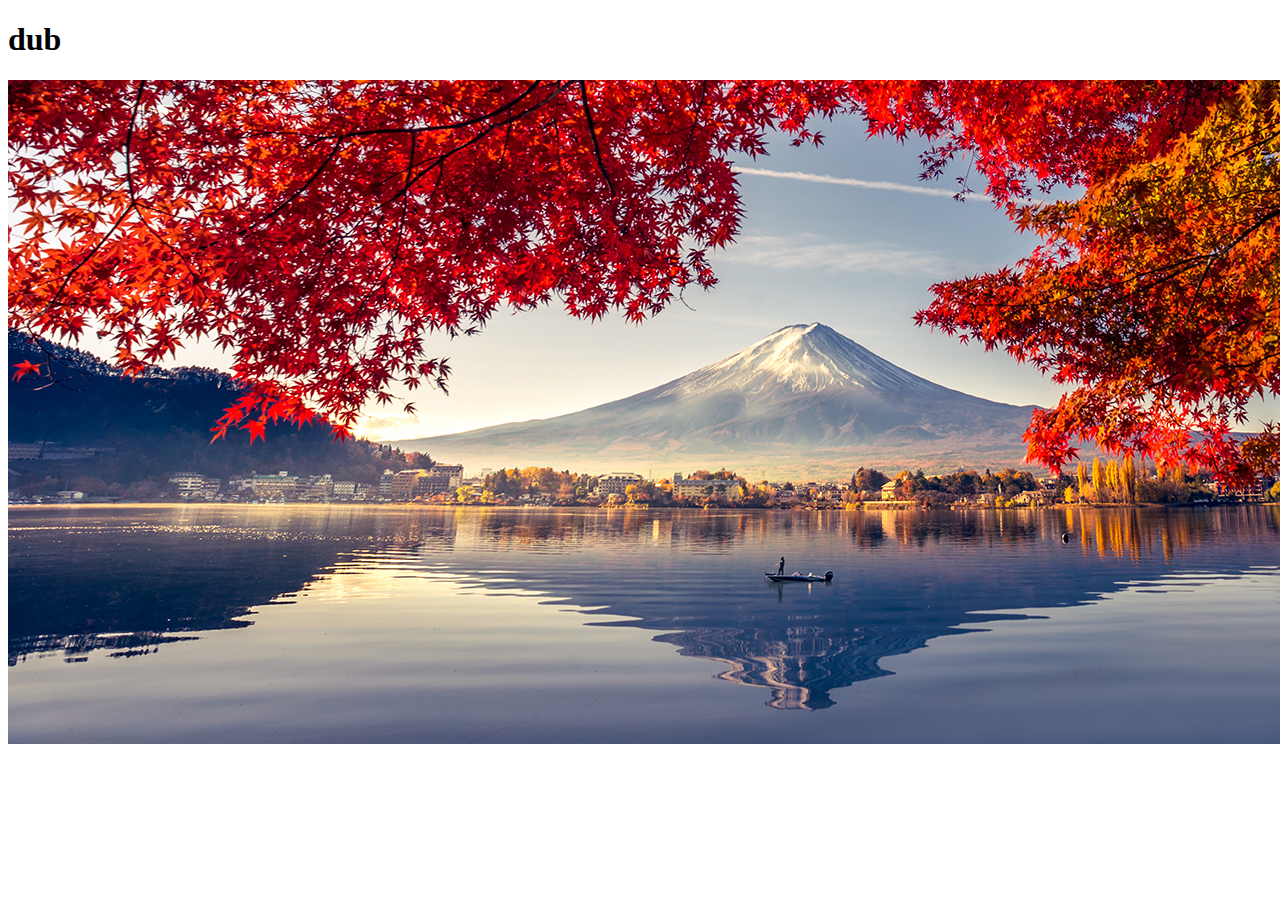
==== index.html @ 2cda1ed1 "true" ====
<!DOCTYPE html>
<html lang="en">
<head>
    <meta charset="UTF-8">
    <meta http-equiv="X-UA-Compatible" content="IE=edge">
    <meta name="viewport" content="width=device-width, initial-scale=1.0">
    <title>New page</title>
</head>
<body>
    <h1>dub</h1>
    <img src="img/Landscape-Color.jpg" alt="">
</body>
</html>
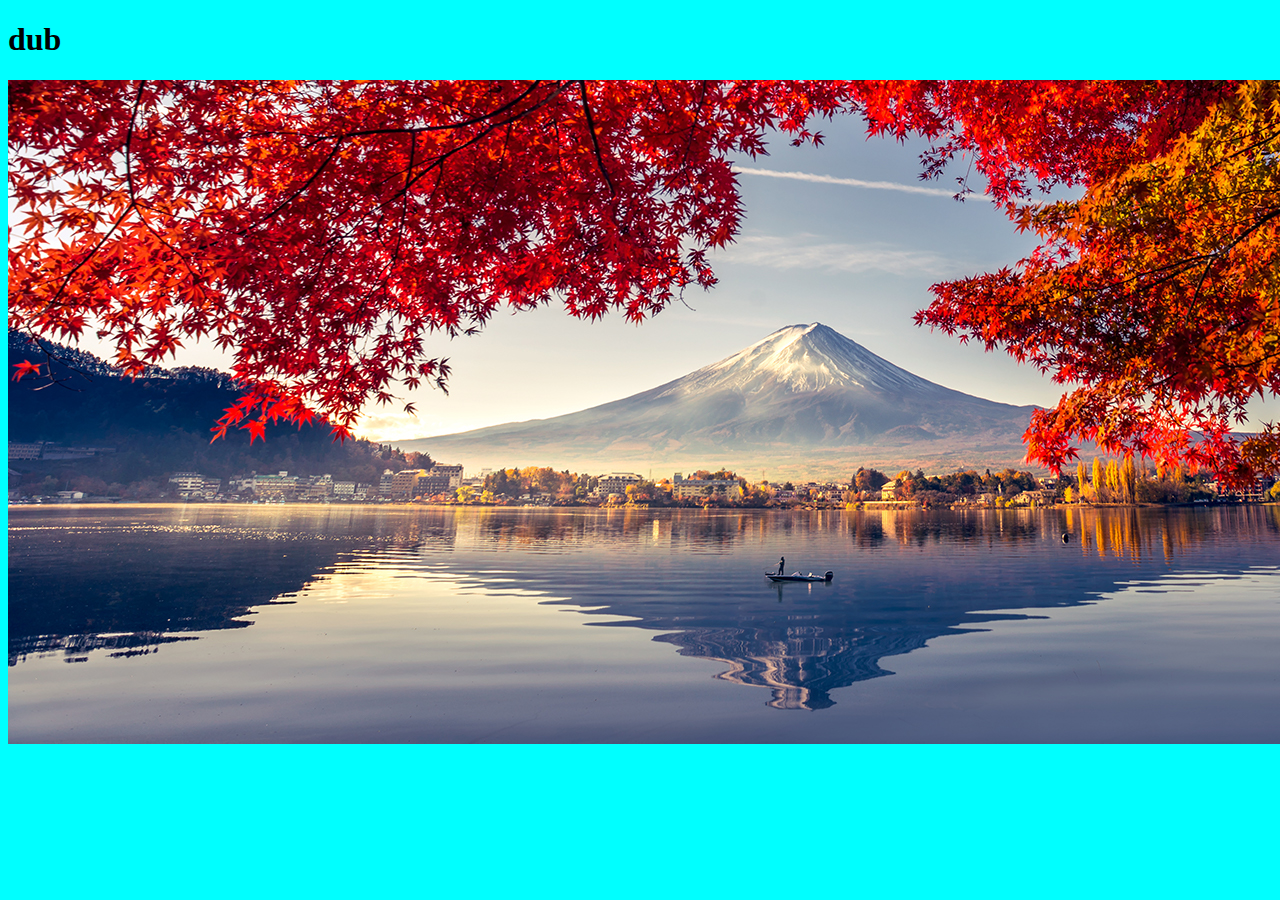
==== commit 517d7042: "add styles" ====
--- a/index.html
+++ b/index.html
@@ -5,6 +5,7 @@
     <meta http-equiv="X-UA-Compatible" content="IE=edge">
     <meta name="viewport" content="width=device-width, initial-scale=1.0">
     <title>New page</title>
+    <link rel="stylesheet" href="css/style.css">
 </head>
 <body>
     <h1>dub</h1>
--- a/css/style.css
+++ b/css/style.css
@@ -0,0 +1,3 @@
+body{ 
+    background-color:aqua;
+}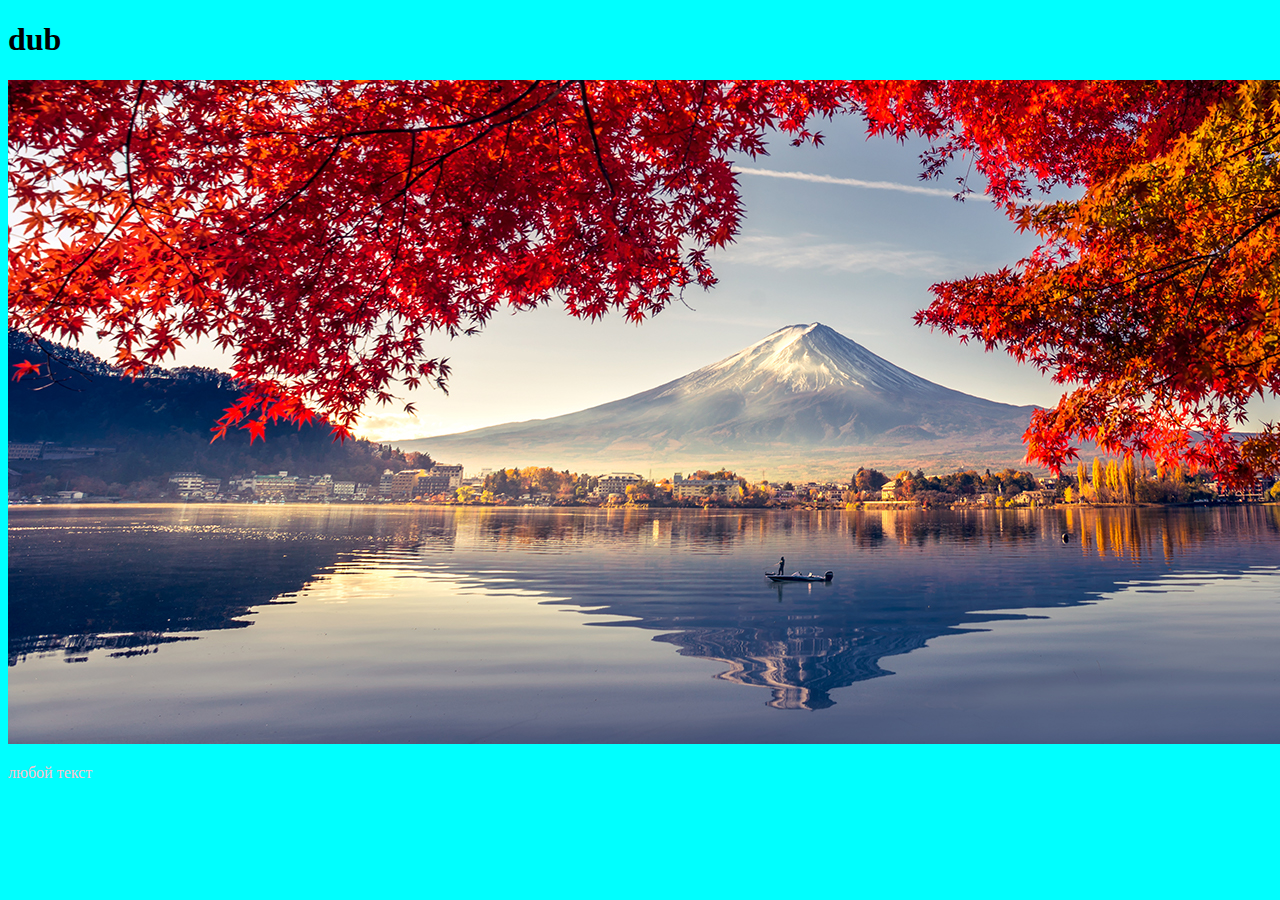
==== commit 6332a0f9: "some c" ====
--- a/index.html
+++ b/index.html
@@ -10,5 +10,6 @@
 <body>
     <h1>dub</h1>
     <img src="img/Landscape-Color.jpg" alt="">
+    <p>любой текст</p>
 </body>
 </html>--- a/css/style.css
+++ b/css/style.css
@@ -1,3 +1,6 @@
-body{ 
+body { 
     background-color:aqua;
+}
+p {
+    color: pink;
 }